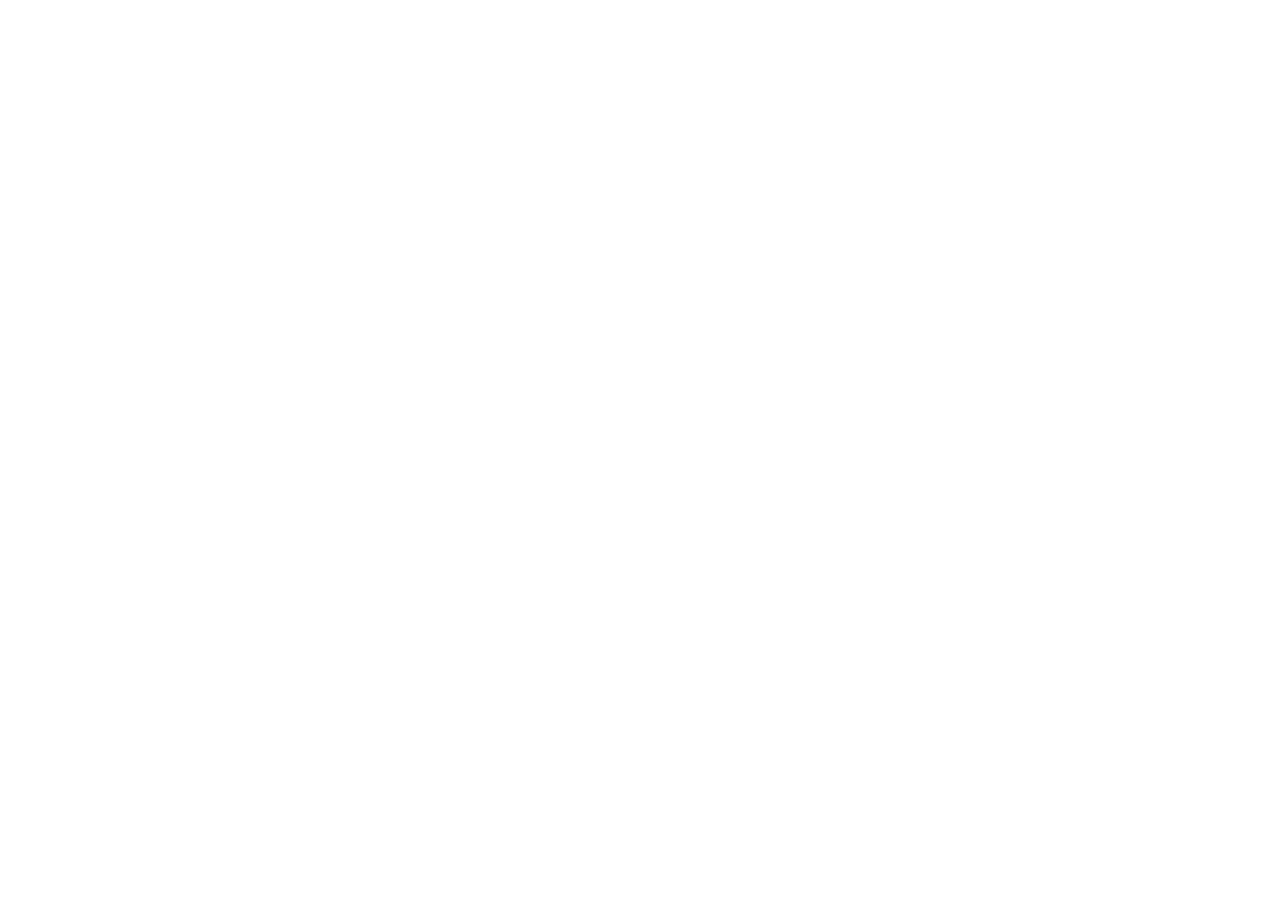
==== src/main/webapp/index.html @ 1544f3e0 "noproblem" ====
<!DOCTYPE html><html><head><meta charset=utf-8><meta name=viewport content="width=device-width,initial-scale=1"><title>parking</title><link href=./static/css/app.d5a7c93e7e58768f00cb180c065d9281.css rel=stylesheet></head><body><div id=app></div><script type=text/javascript src=./static/js/manifest.2ae2e69a05c33dfc65f8.js></script><script type=text/javascript src=./static/js/vendor.1fd1136dc48dd6c03c50.js></script><script type=text/javascript src=./static/js/app.3fd26d250ea598c0915a.js></script></body></html>
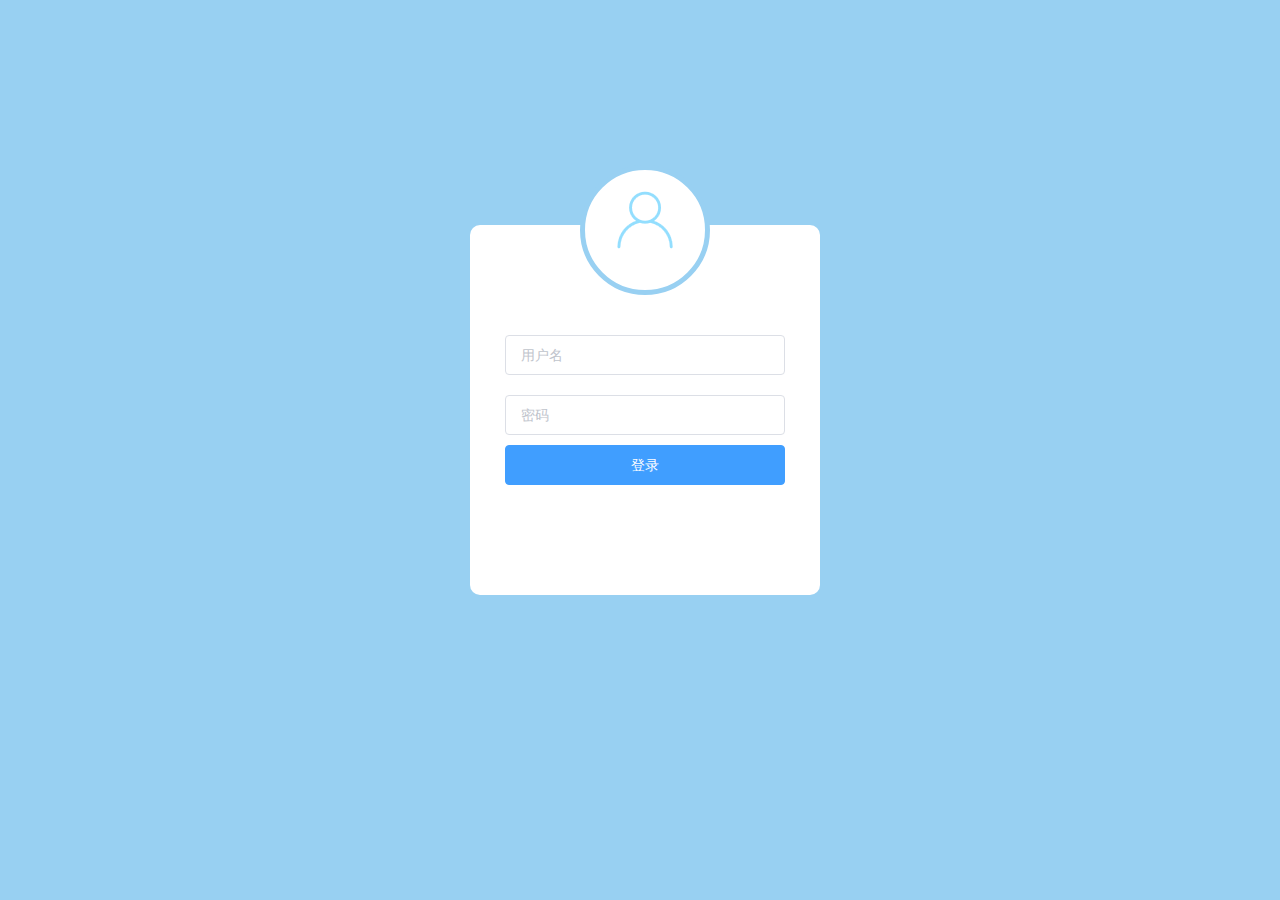
==== commit d6fb7703: "Merge branch 'branch20180510' of https://github.com/MilyHuang/parkingLot.git into branch20180510" ====
--- a/src/main/webapp/index.html
+++ b/src/main/webapp/index.html
@@ -1 +1 @@
-<!DOCTYPE html><html><head><meta charset=utf-8><meta name=viewport content="width=device-width,initial-scale=1"><title>parking</title><link href=./static/css/app.d5a7c93e7e58768f00cb180c065d9281.css rel=stylesheet></head><body><div id=app></div><script type=text/javascript src=./static/js/manifest.2ae2e69a05c33dfc65f8.js></script><script type=text/javascript src=./static/js/vendor.1fd1136dc48dd6c03c50.js></script><script type=text/javascript src=./static/js/app.3fd26d250ea598c0915a.js></script></body></html>+<!DOCTYPE html><html><head><meta charset=utf-8><meta name=viewport content="width=device-width,initial-scale=1"><title>parking</title><link href=./static/css/app.15e6ff472efbd6a1321226584b415ab5.css rel=stylesheet></head><body><div id=app></div><script type=text/javascript src=./static/js/manifest.3ad1d5771e9b13dbdad2.js></script><script type=text/javascript src=./static/js/vendor.1fd1136dc48dd6c03c50.js></script><script type=text/javascript src=./static/js/app.a96727de314c792ccc5b.js></script></body></html>